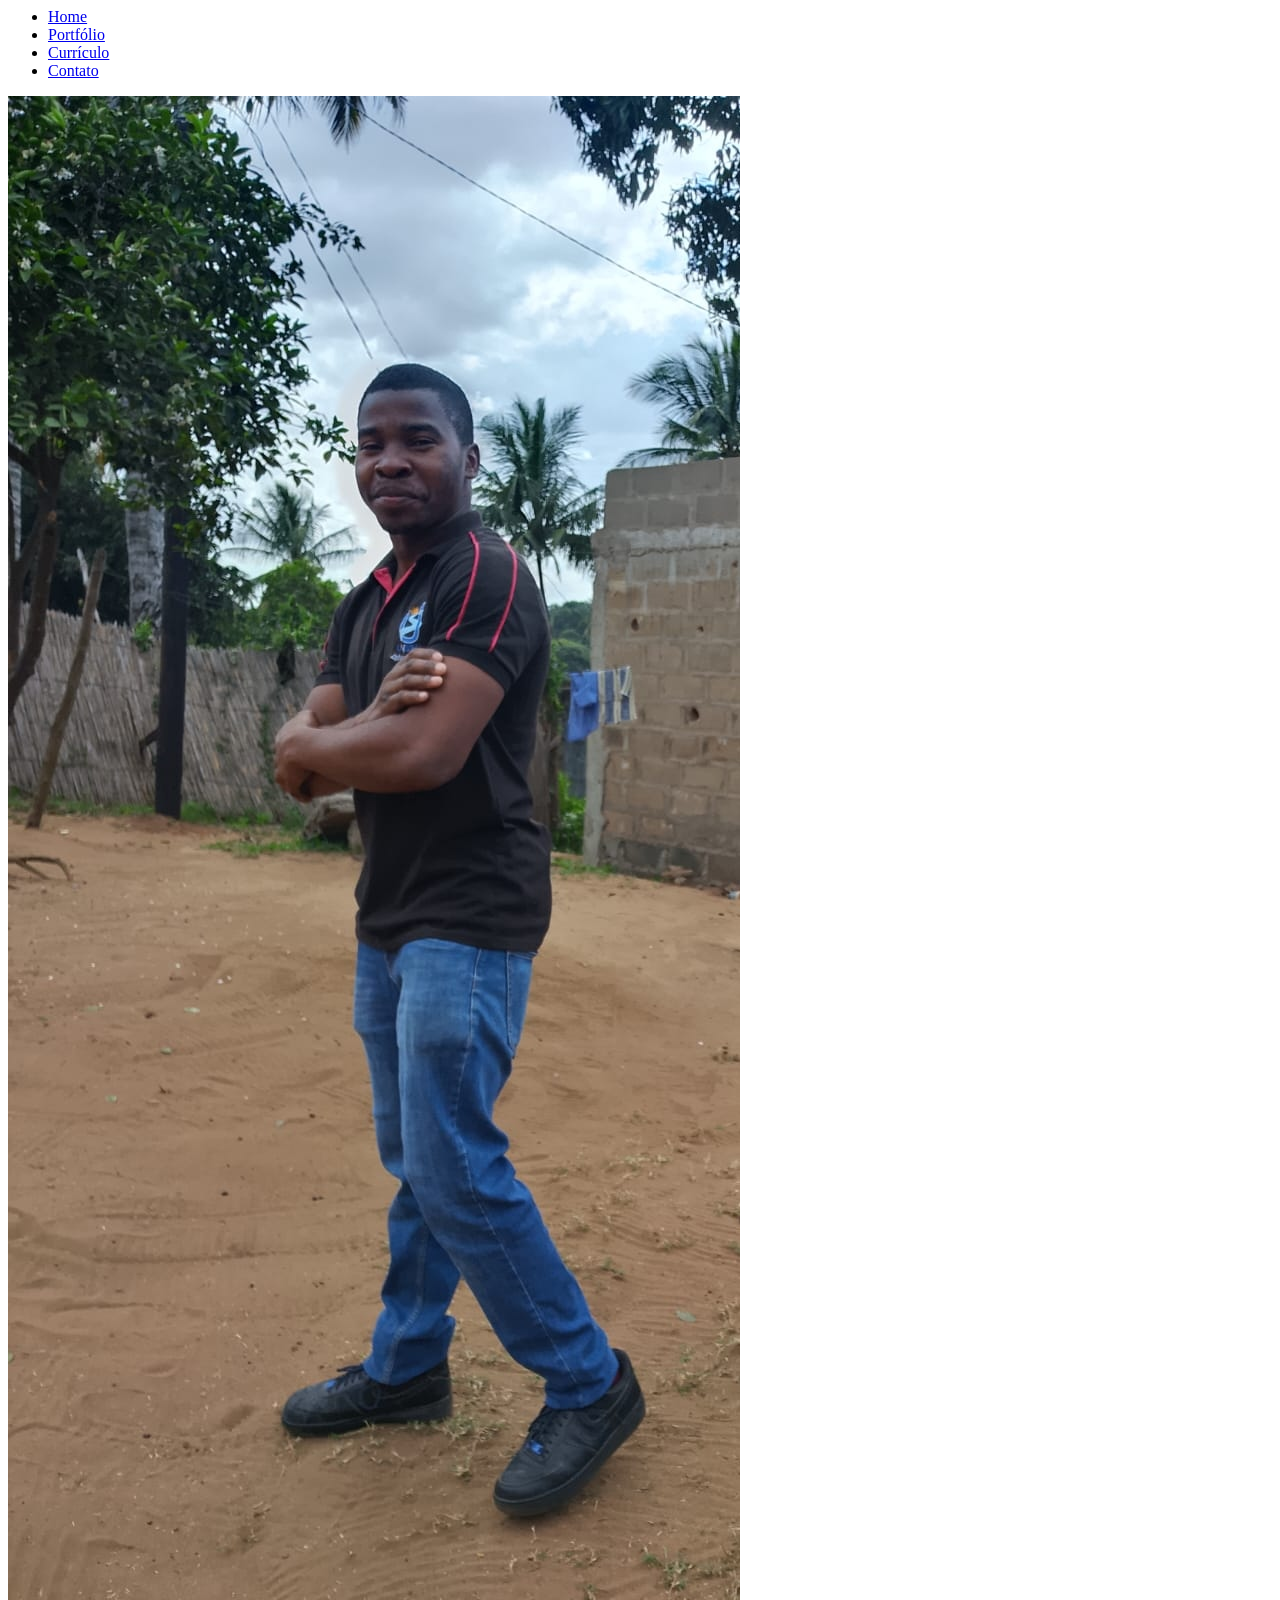
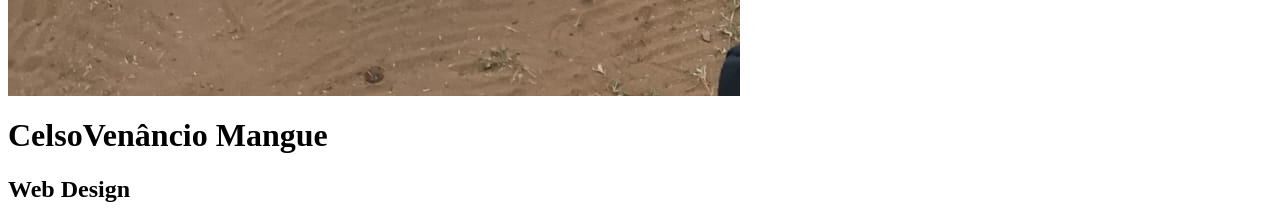
==== index.html @ 3ff2a37e "Add files via upload" ====
<html>
	<head>
		<title>Celso Venâncio Mangue- Portfólio</title>

		<meta charset="utf-8">
		<meta name="viewport" content="width=device-width, initial-scale=1.0">
		<link rel="stylesheet" href="css/styles.css">
	</head>

	<body>

		<div id="navigation" class="navigation">
			<ul>
				<li><a href="index.html">Home</a></li>
				<li><a href="portfolio.html">Portfólio</a></li>
				<li><a href="curriculo.html">Currículo</a></li>
				<li><a href="contato.html">Contato</a></li>

		</div>

		<div class="cover">

			<div class="profile-pic">
				<img src="IMG_20260907_115516.jpg" alt="Celso foto">
			</div>

			<div class="profile-title">
				<div class="teste">
				<h1>Celso<span>Venâncio Mangue</span></h1>
				<h2>Web Design </h2>
			</div>
			</div>
		</div>

		<script type="text/javascript" src="js/script.js"></script>
	</body>
	
</html>
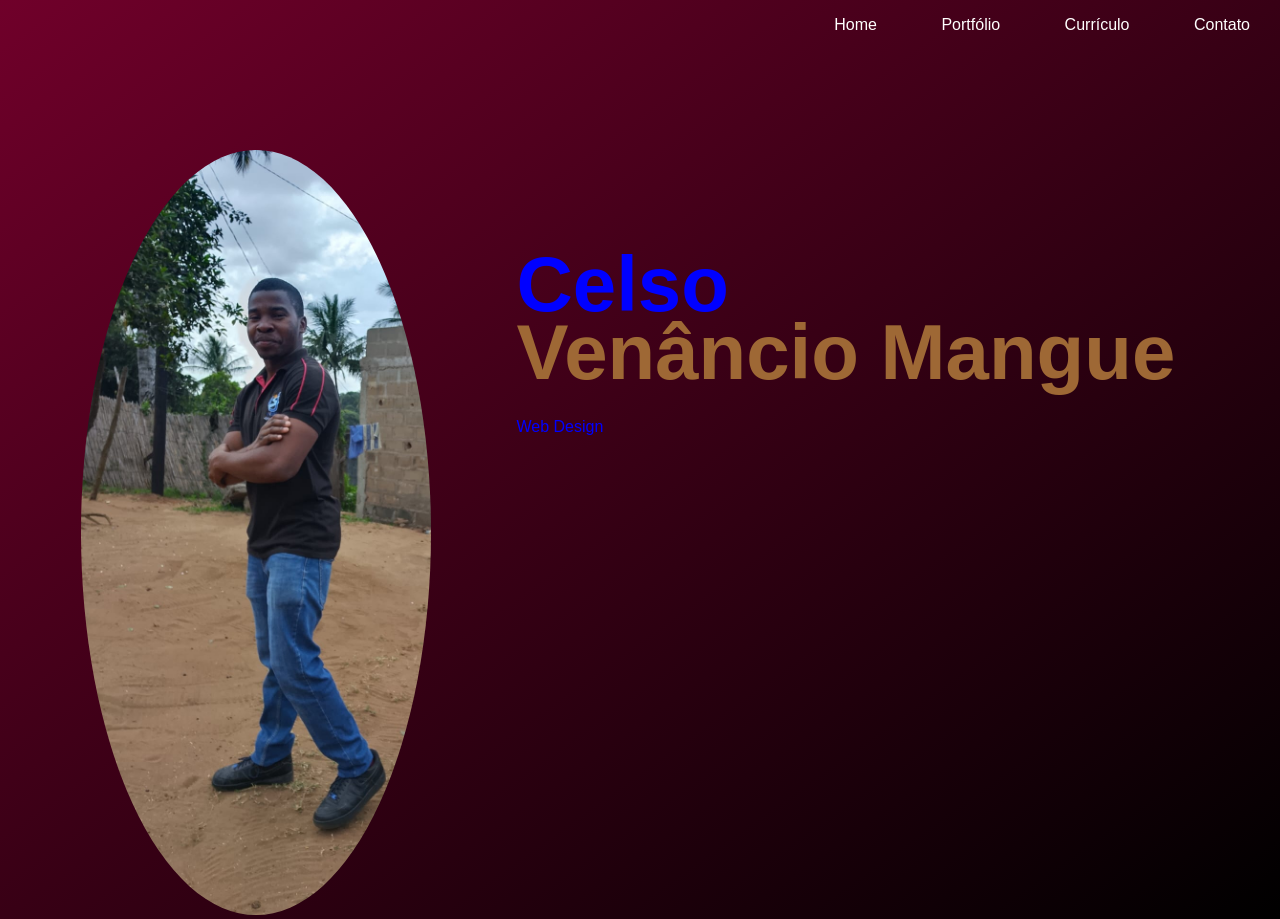
==== commit a872bd86: "Add files via upload" ====
--- a/index.html
+++ b/index.html
@@ -4,7 +4,8 @@
 
 		<meta charset="utf-8">
 		<meta name="viewport" content="width=device-width, initial-scale=1.0">
-		<link rel="stylesheet" href="css/styles.css">
+    <link rel="stylesheet" href="styles.css">
+		
 	</head>
 
 	<body>
@@ -15,7 +16,8 @@
 				<li><a href="portfolio.html">Portfólio</a></li>
 				<li><a href="curriculo.html">Currículo</a></li>
 				<li><a href="contato.html">Contato</a></li>
-
+				<li id="threeline-icon" class="threeline-icon" onclick="openNav()">&#9776;</li>
+			</ul>
 		</div>
 
 		<div class="cover">
--- a/styles.css
+++ b/styles.css
@@ -0,0 +1,355 @@
+html, body {
+	margin: 00;
+	padding: 0;
+}
+
+body {
+	background: linear-gradient(to bottom right, #70002a, black);	font-family: '', sans-serif;
+}
+
+.navigation {
+	color:blue;
+	height: 50px;
+
+	animation-name: nav-anim;
+	animation-duration: 2s;
+}
+
+.navigation ul {
+	list-style: none;
+	padding-left: 0;
+	text-align: right;
+	height: 50px;
+}
+
+.navigation li {
+	display: inline-block;
+	padding-left: 30px;
+	padding-right: 30px;
+	line-height: 50px;
+	font-size: 16px;
+	font-weight: 400;
+}
+
+.navigation a {
+	color: white;
+	text-decoration: none;
+}
+
+.navigation a:hover {
+	color: darkslategray;
+}
+
+.navigation li.threeline-icon {
+	display: none;
+}
+
+.navigation li.threeline-icon:hover {
+	cursor: pointer;
+}
+
+.cover span {
+	color: #9e6835;
+	display: block;
+}
+
+.cover div {
+	display: inline-block;
+	height: 550px;
+}
+
+.profile-pic {
+	width: 40%;
+	text-align: center;
+}
+
+.profile-pic img {
+	width: 350px;
+	border-radius: 50%;
+	margin-top: 100px;
+
+	animation-name: cover-pic;
+	animation-duration: 2s;
+}
+
+.profile-title {
+	color: blue;
+	vertical-align: top;
+	width: 59%;
+
+	animation-name: cover-title;
+	animation-duration: 2s;
+}
+
+.profile-title h1 {
+	font-size: 78px;
+	margin-top: 200px;
+	line-height: 68px;
+	width: 100%;
+}
+
+.profile-title h2 {
+	font-size: 16px;
+	font-weight: 400;
+	margin-top: -20px;
+}
+
+
+.cv-pic {
+	width: 370px;
+	float: left;
+	margin-right: 20px;
+	padding:1px;
+	border:1px solid blue;
+	background-color: white;
+	border-radius: 10px;
+}
+
+.main {
+	padding: 10px 150px 80px 100px;
+
+	animation-name: content-anim;
+	animation-duration: 1s;
+}
+
+.main h1 {
+	color: white;
+	font-weight: normal;
+}
+
+.main h2 {
+	color: green;
+	font-size: 16px;
+	text-transform: uppercase;
+	font-weight: normal;
+	margin-top: 50px;
+}
+
+.main h3 {
+	color: #9e6835;
+	font-size: 13px;
+	text-transform: uppercase;
+}
+
+.main p {
+	color: white;
+	font-size: 16px;
+	font-weight: 400;
+	line-height: 24px;
+	text-align: justify;
+}
+
+.main a {
+	color:darkslategray;
+}
+
+.path {
+	font-weight: bold;
+	list-style: none;
+	padding-left: 0;
+	color: #9e6835;
+}
+
+.path li {
+	display: inline-block;
+}
+
+.path a {
+	color: rgb(97, 96, 96);
+}
+
+.social-img {
+	width: 50px;
+	margin-right: 10px;
+}
+
+.mini {
+	width: 320px;
+	height: 320px;
+	display: inline-block;
+	margin-right: 15px;
+	margin-bottom: 15px;
+	overflow: hidden;
+}
+
+.mini a {
+	text-decoration: none;
+}
+
+.blackbox { 
+	width: 100%;
+	height: 100%;
+	background-color: black;
+	opacity: 0;
+	padding-top: 130px;
+	transition: 1s
+}
+
+.blackbox:hover {
+	opacity: .9;
+	transition: 1s
+}
+
+.blackbox-text {
+	text-align: center;
+}
+
+.blackbox-text h1 {
+	font-size: 18px;
+	color: black;
+	text-shadow: 2px 0 0 #9e6835, -2px 0 0 #9e6835, 0 2px 0 #9e6835, 0 -2px 0 #9e6835, 1px 1px #9e6835, -1px -1px 0 #9e6835, 1px -1px 0 #9e6835, -1px 1px 0 #9e6835;
+	margin-top: 0;
+}
+
+.blackbox-text h2 {
+	font-size: 14px;
+	text-transform: none;
+	font-weight: 400;
+	margin-top: 0;
+}
+
+.works {
+	margin-top: 10px;
+	margin-right: 20px;
+	margin-bottom: 20px;
+	float: left;
+}
+
+.works-full {
+	width: 100%;
+	margin-top: 10px;
+}
+
+.back-link {
+	color: white;
+}
+
+.contact-icon {
+	display: block;
+	margin-bottom: 20px;
+	text-decoration: none;
+}
+
+.contact-icon img {
+	vertical-align: middle;
+}
+
+.contact-icon span {
+	color: white;
+}
+
+@keyframes cover-pic {
+	0% {opacity: 0; transform: translate(0px,20px);}
+	100% {opacity: 1; transform: translate(0px,0px);}
+}
+
+@keyframes cover-title {
+	0% {opacity: 0; transform: translate(0px,-20px);}
+	100% {opacity: 1; transform: translate(0px,0px);}
+}
+
+@keyframes content-anim {
+	0% {opacity: 0; transform: translate(-20px,0px);}
+	100% {opacity: 1; transform: translate(0px,0px);}
+}
+
+@keyframes nav-anim {
+	0% {opacity: 0;}
+	100% {opacity: 1;}
+}
+
+@media (max-width: 1000px) {
+
+	.navigation li {
+		display: none;
+	}
+
+	.navigation li.threeline-icon {
+		display: inline-block;
+	}
+
+	.cover div {
+		display: block;
+		height: auto;
+	}
+
+	.profile-pic {
+		width: 100%;
+	}
+
+	.profile-pic img {
+		margin-top: 0;
+		max-width: 80%;
+	}
+
+	.profile-title {
+		text-align: center;
+		width: 100%;
+	}
+
+	.profile-title h1 {
+		margin-top: 30px;
+		font-size: 40px;
+		margin-left: 20px;
+		margin-right: 20px;
+		line-height: 45px;
+	}
+
+	.profile-title h2 {
+		margin-left: 20px;
+		margin-right: 20px;
+	}
+
+	.path li {
+		font-size: 14px;
+	}
+
+	.main {
+		padding: 10px 5% 40px 5%;
+	}
+
+	.main p {
+		text-align: left;
+		line-height: 30px;
+	}
+
+	.main a {
+		overflow-wrap: break-word;
+		word-wrap: break-word;
+	}
+
+	.cv-pic {
+		margin-bottom: 20px;
+		max-width: 90%;
+		float: none;
+		margin-right: 0px;
+	}
+
+	.mini {
+		max-width: 100%;
+		background-size: auto 100%;
+	}
+
+	.blackbox {
+		opacity: .8;
+	}
+
+	.menujs {
+		height: auto;
+	}
+
+	.menujs ul {
+		height: auto;
+		text-align: center;
+		padding-right: 15%;
+		padding-left: 15%;
+	}
+	
+	.menujs li {
+		display: block;
+		border-bottom: solid 1px;
+		padding: 0;
+		width: 100%;
+	}
+
+}
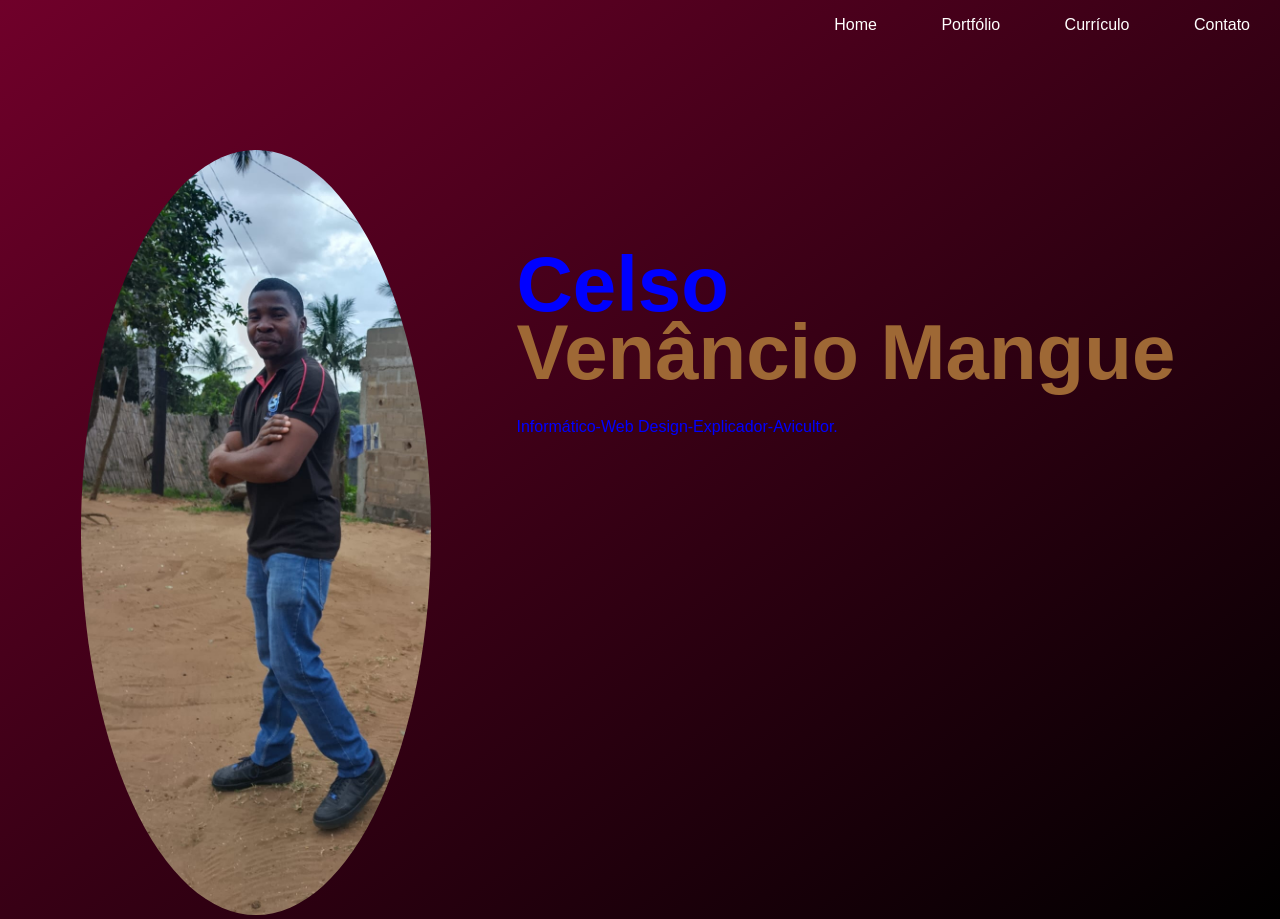
==== commit 67f05f70: "Add files via upload" ====
--- a/index.html
+++ b/index.html
@@ -7,6 +7,7 @@
     <link rel="stylesheet" href="styles.css">
 		
 	</head>
+  <script src="script.js"></script>
 
 	<body>
 
@@ -29,7 +30,7 @@
 			<div class="profile-title">
 				<div class="teste">
 				<h1>Celso<span>Venâncio Mangue</span></h1>
-				<h2>Web Design </h2>
+				<h2>Informático-Web Design-Explicador-Avicultor.</h2>
 			</div>
 			</div>
 		</div>
